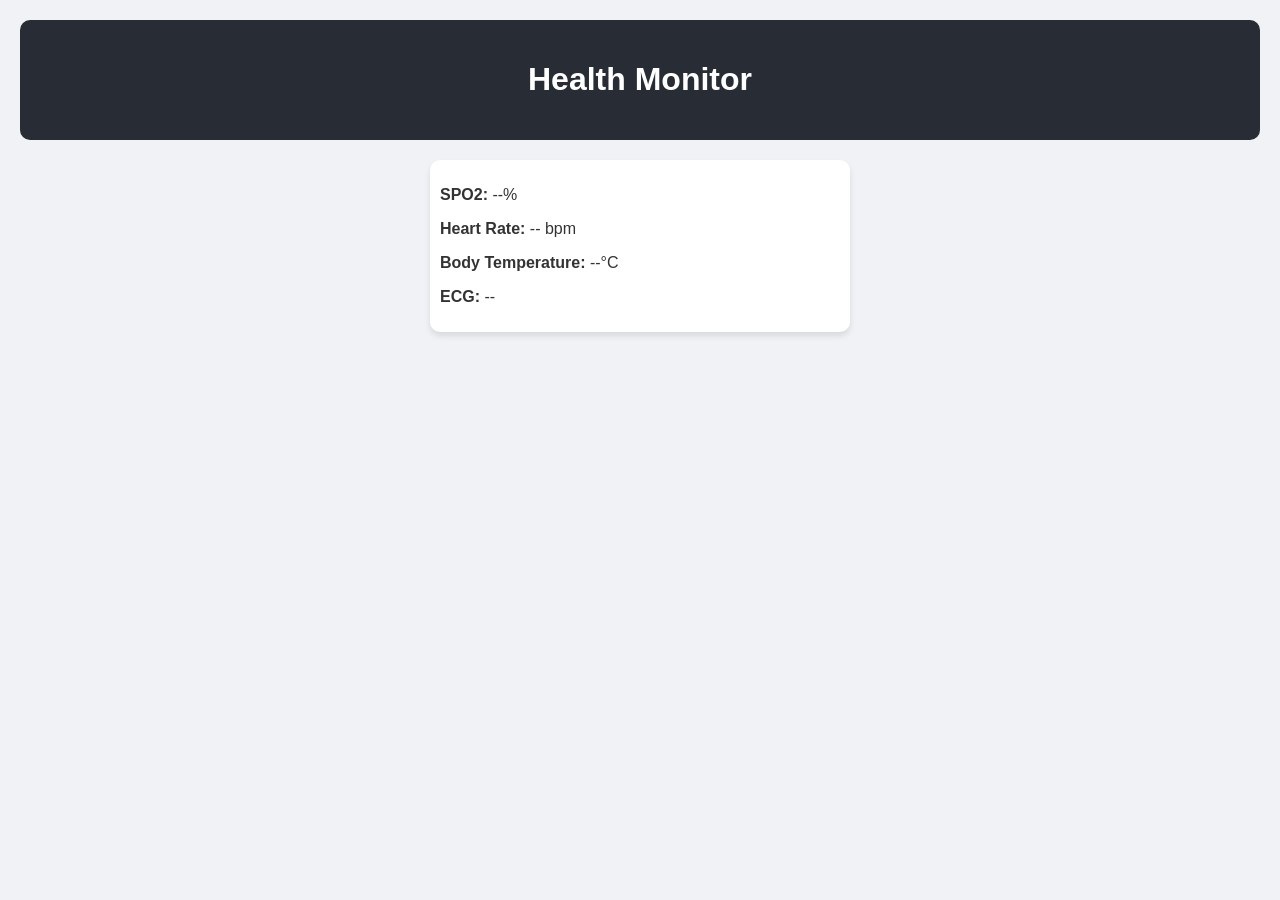
==== health-monitor/index.html @ 6b599172 "upload health-monitor" ====
<!DOCTYPE html>
<html lang="en">
<head>
  <meta charset="UTF-8">
  <meta name="viewport" content="width=device-width, initial-scale=1.0">
  <title>Health Monitor</title>
  <style>
    body {
      margin: 0;
      font-family: Arial, sans-serif;
      background-color: #f0f2f5;
      color: #333;
      text-align: center;
      padding: 20px;
    }

    .header {
      background-color: #282c34;
      padding: 20px;
      color: white;
      border-radius: 10px;
      margin-bottom: 20px;
    }

    .data-display {
      text-align: left;
      margin: 20px auto;
      padding: 10px;
      background: #fff;
      border-radius: 10px;
      box-shadow: 0 4px 6px rgba(0, 0, 0, 0.1);
      max-width: 400px;
    }

    .alert {
      margin-top: 20px;
      background: #ffcccc;
      padding: 15px;
      border-radius: 10px;
      color: red;
    }

    button {
      padding: 10px 15px;
      background-color: #007bff;
      color: white;
      border: none;
      border-radius: 5px;
      cursor: pointer;
    }

    button:hover {
      background-color: #0056b3;
    }
  </style>
  <script>
    document.addEventListener('DOMContentLoaded', () => {
      const dataDisplay = document.querySelector('.data-display');
      const alertBox = document.querySelector('.alert');
      const callButton = document.querySelector('button');

      // Simulated data stream
      function fetchData() {
        const isAbnormal = Math.random() < 0.2; // 20% chance for abnormal reading
        const data = {
          spo2: isAbnormal ? Math.floor(Math.random() * 5) + 90 : Math.floor(Math.random() * 10) + 95, // Random SPO2
          heartRate: isAbnormal ? (Math.random() > 0.5 ? Math.floor(Math.random() * 20) + 40 : Math.floor(Math.random() * 20) + 100) : Math.floor(Math.random() * 40) + 60, // Random HR
          bodyTemp: isAbnormal ? (Math.random() * 2 + 38).toFixed(1) : (Math.random() * 1.5 + 36).toFixed(1), // Random temp
          ecg: isAbnormal ? 'Abnormal' : 'Normal',
        };

        dataDisplay.innerHTML = `
          <p><strong>SPO2:</strong> ${data.spo2}%</p>
          <p><strong>Heart Rate:</strong> ${data.heartRate} bpm</p>
          <p><strong>Body Temperature:</strong> ${data.bodyTemp}°C</p>
          <p><strong>ECG:</strong> ${data.ecg}</p>
        `;

        if (
          data.spo2 < 95 ||
          data.heartRate < 60 ||
          data.heartRate > 100 ||
          data.bodyTemp > 37.5 ||
          data.ecg === 'Abnormal'
        ) {
          alertBox.style.display = 'block';
        } else {
          alertBox.style.display = 'none';
        }
      }

      setInterval(fetchData, 2000);

      callButton.addEventListener('click', () => {
        window.location.href = 'tel:+1234567890'; // Replace with actual doctor's number
      });
    });
  </script>
</head>
<body>
  <div class="header">
    <h1>Health Monitor</h1>
  </div>
  <div class="data-display">
    <p><strong>SPO2:</strong> --%</p>
    <p><strong>Heart Rate:</strong> -- bpm</p>
    <p><strong>Body Temperature:</strong> --°C</p>
    <p><strong>ECG:</strong> --</p>
  </div>
  <div class="alert" style="display: none;">
    <p>Warning: Abnormal health readings detected!</p>
    <button>Call Doctor</button>
  </div>
</body>
</html>
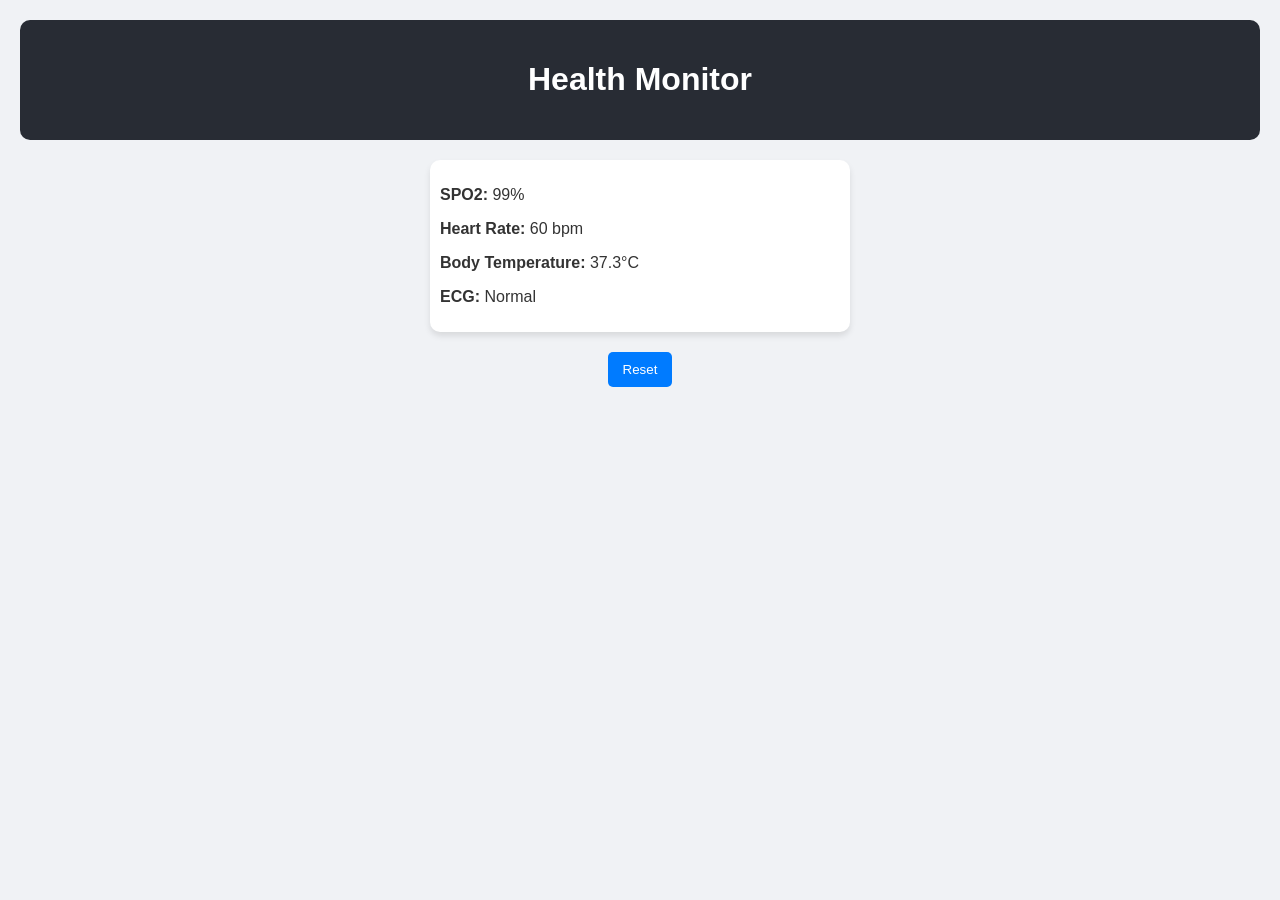
==== commit aff4c577: "add reset button" ====
--- a/health-monitor/index.html
+++ b/health-monitor/index.html
@@ -1,5 +1,6 @@
 <!DOCTYPE html>
 <html lang="en">
+
 <head>
   <meta charset="UTF-8">
   <meta name="viewport" content="width=device-width, initial-scale=1.0">
@@ -38,6 +39,7 @@
       padding: 15px;
       border-radius: 10px;
       color: red;
+      margin-bottom: 20px;
     }
 
     button {
@@ -52,15 +54,24 @@
     button:hover {
       background-color: #0056b3;
     }
+
+    .hidden {
+      display: none;
+    }
   </style>
   <script>
     document.addEventListener('DOMContentLoaded', () => {
       const dataDisplay = document.querySelector('.data-display');
       const alertBox = document.querySelector('.alert');
-      const callButton = document.querySelector('button');
+      const callButton = document.querySelector('#call-doctor');
+      const resetButton = document.querySelector('#reset');
 
-      // Simulated data stream
+      let intervalId;
+      let abnormalDetected = false;
+
       function fetchData() {
+        if (abnormalDetected) return;
+
         const isAbnormal = Math.random() < 0.2; // 20% chance for abnormal reading
         const data = {
           spo2: isAbnormal ? Math.floor(Math.random() * 5) + 90 : Math.floor(Math.random() * 10) + 95, // Random SPO2
@@ -83,20 +94,35 @@
           data.bodyTemp > 37.5 ||
           data.ecg === 'Abnormal'
         ) {
+          abnormalDetected = true;
           alertBox.style.display = 'block';
-        } else {
-          alertBox.style.display = 'none';
+          clearInterval(intervalId);
         }
       }
 
-      setInterval(fetchData, 2000);
+      function resetData() {
+        abnormalDetected = false;
+        alertBox.style.display = 'none';
+        dataDisplay.innerHTML = `
+          <p><strong>SPO2:</strong> --%</p>
+          <p><strong>Heart Rate:</strong> -- bpm</p>
+          <p><strong>Body Temperature:</strong> --°C</p>
+          <p><strong>ECG:</strong> --</p>
+        `;
+        intervalId = setInterval(fetchData, 1000);
+      }
+
+      intervalId = setInterval(fetchData, 1000);
 
       callButton.addEventListener('click', () => {
         window.location.href = 'tel:+1234567890'; // Replace with actual doctor's number
       });
+
+      resetButton.addEventListener('click', resetData);
     });
   </script>
 </head>
+
 <body>
   <div class="header">
     <h1>Health Monitor</h1>
@@ -109,7 +135,11 @@
   </div>
   <div class="alert" style="display: none;">
     <p>Warning: Abnormal health readings detected!</p>
-    <button>Call Doctor</button>
+    <button id="call-doctor">Call Doctor</button>
+  </div>
+  <div style="margin-top: 20px;">
+    <button id="reset">Reset</button>
   </div>
 </body>
+
 </html>
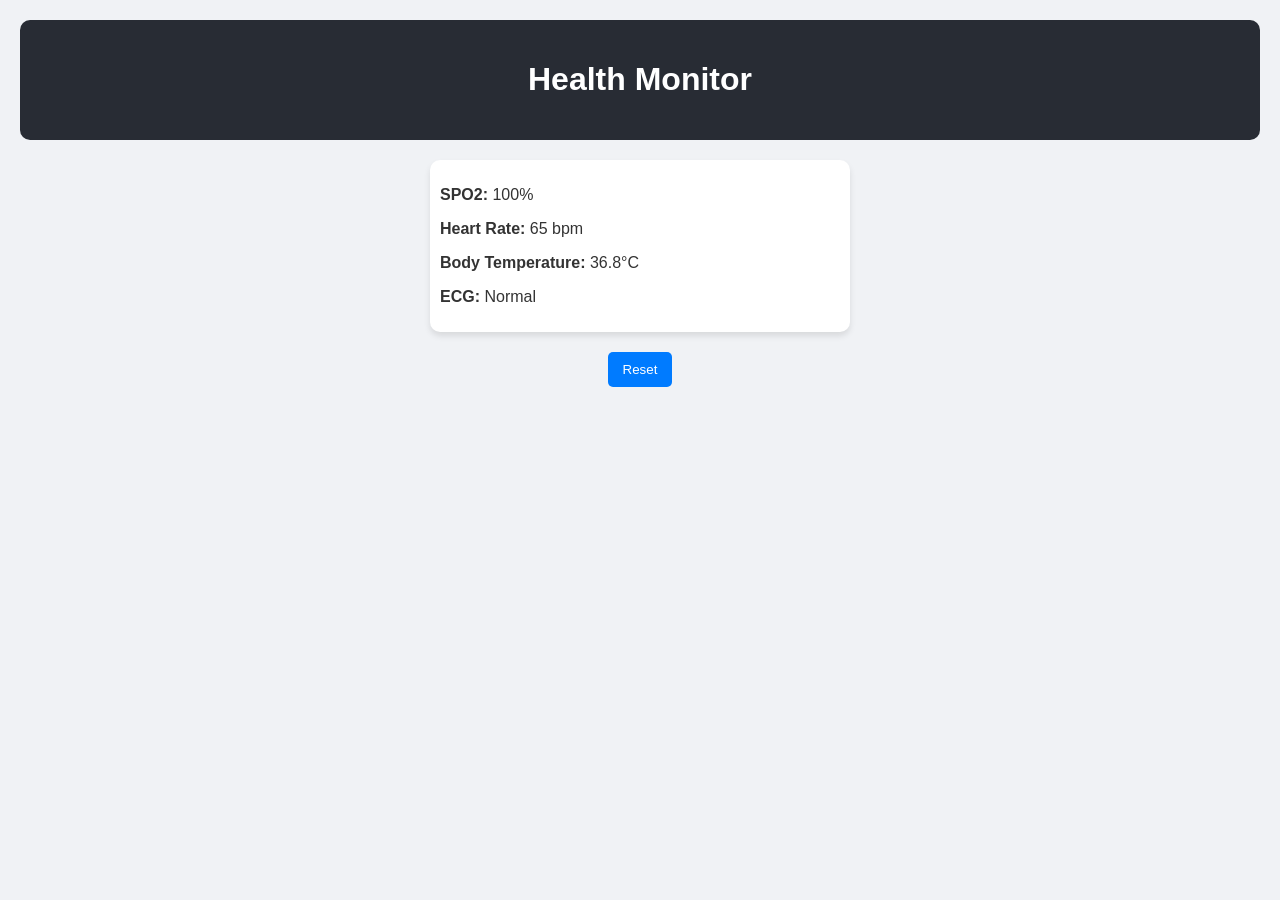
==== commit cfb8793c: "major changes - guaranteed normal for first x seconds - separate script and style sheets - code form" ====
--- a/health-monitor/index.html
+++ b/health-monitor/index.html
@@ -2,144 +2,30 @@
 <html lang="en">
 
 <head>
-  <meta charset="UTF-8">
-  <meta name="viewport" content="width=device-width, initial-scale=1.0">
-  <title>Health Monitor</title>
-  <style>
-    body {
-      margin: 0;
-      font-family: Arial, sans-serif;
-      background-color: #f0f2f5;
-      color: #333;
-      text-align: center;
-      padding: 20px;
-    }
-
-    .header {
-      background-color: #282c34;
-      padding: 20px;
-      color: white;
-      border-radius: 10px;
-      margin-bottom: 20px;
-    }
-
-    .data-display {
-      text-align: left;
-      margin: 20px auto;
-      padding: 10px;
-      background: #fff;
-      border-radius: 10px;
-      box-shadow: 0 4px 6px rgba(0, 0, 0, 0.1);
-      max-width: 400px;
-    }
-
-    .alert {
-      margin-top: 20px;
-      background: #ffcccc;
-      padding: 15px;
-      border-radius: 10px;
-      color: red;
-      margin-bottom: 20px;
-    }
-
-    button {
-      padding: 10px 15px;
-      background-color: #007bff;
-      color: white;
-      border: none;
-      border-radius: 5px;
-      cursor: pointer;
-    }
-
-    button:hover {
-      background-color: #0056b3;
-    }
-
-    .hidden {
-      display: none;
-    }
-  </style>
-  <script>
-    document.addEventListener('DOMContentLoaded', () => {
-      const dataDisplay = document.querySelector('.data-display');
-      const alertBox = document.querySelector('.alert');
-      const callButton = document.querySelector('#call-doctor');
-      const resetButton = document.querySelector('#reset');
-
-      let intervalId;
-      let abnormalDetected = false;
-
-      function fetchData() {
-        if (abnormalDetected) return;
-
-        const isAbnormal = Math.random() < 0.2; // 20% chance for abnormal reading
-        const data = {
-          spo2: isAbnormal ? Math.floor(Math.random() * 5) + 90 : Math.floor(Math.random() * 10) + 95, // Random SPO2
-          heartRate: isAbnormal ? (Math.random() > 0.5 ? Math.floor(Math.random() * 20) + 40 : Math.floor(Math.random() * 20) + 100) : Math.floor(Math.random() * 40) + 60, // Random HR
-          bodyTemp: isAbnormal ? (Math.random() * 2 + 38).toFixed(1) : (Math.random() * 1.5 + 36).toFixed(1), // Random temp
-          ecg: isAbnormal ? 'Abnormal' : 'Normal',
-        };
-
-        dataDisplay.innerHTML = `
-          <p><strong>SPO2:</strong> ${data.spo2}%</p>
-          <p><strong>Heart Rate:</strong> ${data.heartRate} bpm</p>
-          <p><strong>Body Temperature:</strong> ${data.bodyTemp}°C</p>
-          <p><strong>ECG:</strong> ${data.ecg}</p>
-        `;
-
-        if (
-          data.spo2 < 95 ||
-          data.heartRate < 60 ||
-          data.heartRate > 100 ||
-          data.bodyTemp > 37.5 ||
-          data.ecg === 'Abnormal'
-        ) {
-          abnormalDetected = true;
-          alertBox.style.display = 'block';
-          clearInterval(intervalId);
-        }
-      }
-
-      function resetData() {
-        abnormalDetected = false;
-        alertBox.style.display = 'none';
-        dataDisplay.innerHTML = `
-          <p><strong>SPO2:</strong> --%</p>
-          <p><strong>Heart Rate:</strong> -- bpm</p>
-          <p><strong>Body Temperature:</strong> --°C</p>
-          <p><strong>ECG:</strong> --</p>
-        `;
-        intervalId = setInterval(fetchData, 1000);
-      }
-
-      intervalId = setInterval(fetchData, 1000);
-
-      callButton.addEventListener('click', () => {
-        window.location.href = 'tel:+1234567890'; // Replace with actual doctor's number
-      });
-
-      resetButton.addEventListener('click', resetData);
-    });
-  </script>
+    <meta charset="UTF-8">
+    <meta name="viewport" content="width=device-width, initial-scale=1.0">
+    <title>Health Monitor</title>
+    <link rel="stylesheet" href="styles.css">
 </head>
 
 <body>
-  <div class="header">
-    <h1>Health Monitor</h1>
-  </div>
-  <div class="data-display">
-    <p><strong>SPO2:</strong> --%</p>
-    <p><strong>Heart Rate:</strong> -- bpm</p>
-    <p><strong>Body Temperature:</strong> --°C</p>
-    <p><strong>ECG:</strong> --</p>
-  </div>
-  <div class="alert" style="display: none;">
-    <p>Warning: Abnormal health readings detected!</p>
-    <button id="call-doctor">Call Doctor</button>
-  </div>
-  <div style="margin-top: 20px;">
-    <button id="reset">Reset</button>
-  </div>
+    <div class="header">
+        <h1>Health Monitor</h1>
+    </div>
+    <div class="data-display">
+        <p><strong>SPO2:</strong> --%</p>
+        <p><strong>Heart Rate:</strong> -- bpm</p>
+        <p><strong>Body Temperature:</strong> --°C</p>
+        <p><strong>ECG:</strong> --</p>
+    </div>
+    <div class="alert" style="display: none;">
+        <p>Warning: Abnormal health readings detected!</p>
+        <button id="call-doctor">Call Doctor</button>
+    </div>
+    <div style="margin-top: 20px;">
+        <button id="reset">Reset</button>
+    </div>
+    <script src="script.js" defer></script>
 </body>
 
 </html>
--- a/health-monitor/styles.css
+++ b/health-monitor/styles.css
@@ -0,0 +1,52 @@
+body {
+	margin: 0;
+	font-family: Arial, sans-serif;
+	background-color: #f0f2f5;
+	color: #333;
+	text-align: center;
+	padding: 20px;
+}
+
+.header {
+	background-color: #282c34;
+	padding: 20px;
+	color: white;
+	border-radius: 10px;
+	margin-bottom: 20px;
+}
+
+.data-display {
+	text-align: left;
+	margin: 20px auto;
+	padding: 10px;
+	background: #fff;
+	border-radius: 10px;
+	box-shadow: 0 4px 6px rgba(0, 0, 0, 0.1);
+	max-width: 400px;
+}
+
+.alert {
+	margin-top: 20px;
+	background: #ffcccc;
+	padding: 15px;
+	border-radius: 10px;
+	color: red;
+	margin-bottom: 20px;
+}
+
+button {
+	padding: 10px 15px;
+	background-color: #007bff;
+	color: white;
+	border: none;
+	border-radius: 5px;
+	cursor: pointer;
+}
+
+button:hover {
+	background-color: #0056b3;
+}
+
+.hidden {
+	display: none;
+}
